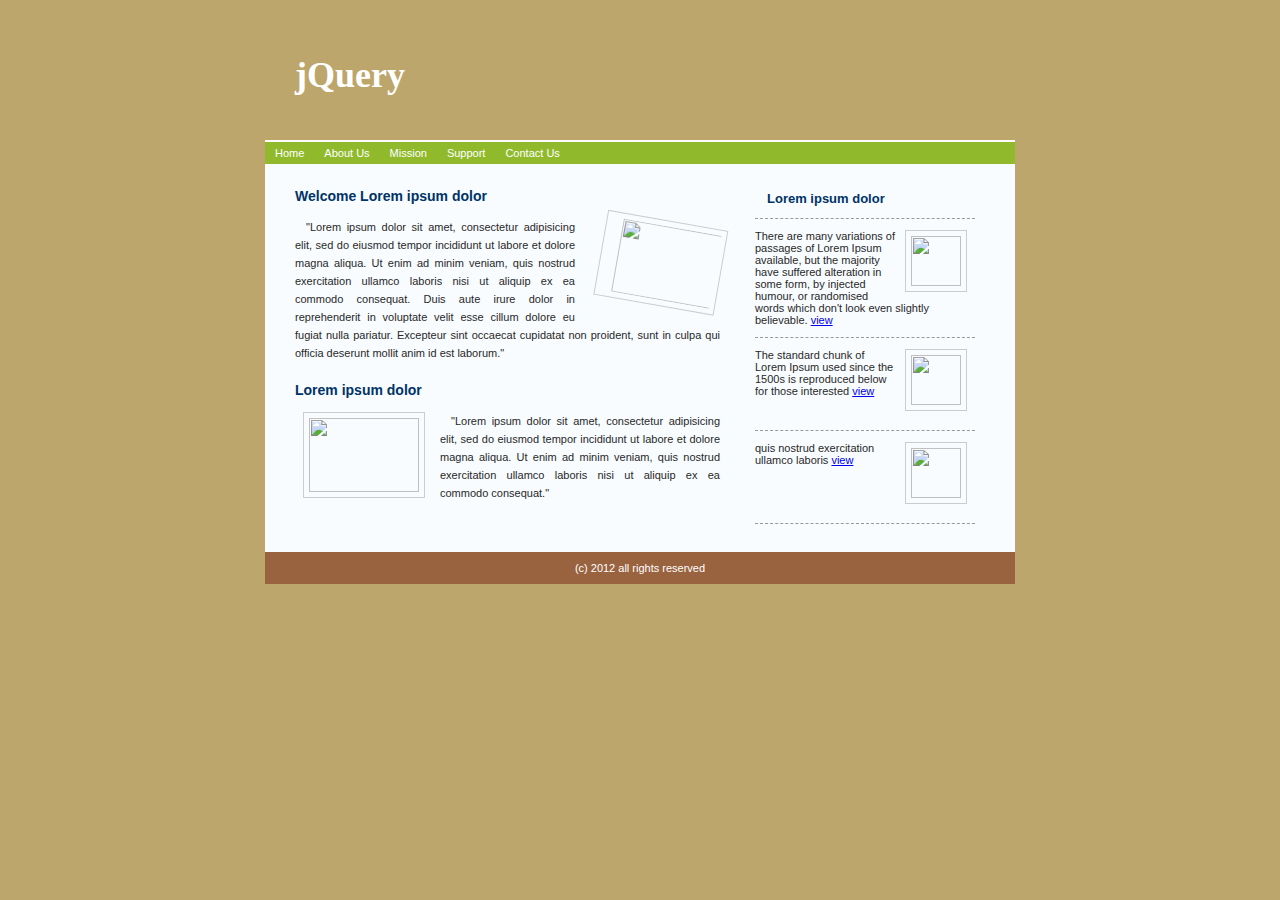
==== index.html @ f94bceab "Add files via upload" ====
<!DOCTYPE HTML>
<html>
<head>
<meta charset="utf-8">

<head>
<title></title>
<link rel="stylesheet" type="text/css" href="style.css" media="screen" />

<script src="js/jquery-1.7.2.min.js"></script>
<script src="js/jquery.zoomooz.min.js"></script> 

<style>



</style>
</head>

<body>

<div id="container">

  <div id="head">
    
    <h1><a href="#">jQuery</a></h1>
 
  </div>
  <div id="navigation">
    <ul>
      <li id="lhome"><a href="#00">Home</a></li>
      <li id="labout"><a href="#03">About Us</a></li>
      <li id="lmission"><a href="#04">Mission</a></li>
      <li id="lsupport"><a href="#05">Support</a></li>
      <li id="lcontact"><a href="#06">Contact Us</a></li>
    </ul>
  </div>



  <div id="main">

    <div id="content_left">
      <div class ="article">
      <h3>Welcome Lorem ipsum dolor</h3>
      <p> <img id = "rot" src="images/img1.jpg" width="110" height="74" border="0" alt="" class="pic_right targetZooom" />"Lorem ipsum dolor sit amet, consectetur adipisicing elit, sed do eiusmod tempor incididunt ut labore et dolore magna aliqua. Ut enim ad minim veniam, quis nostrud exercitation ullamco laboris nisi ut aliquip ex ea commodo consequat. Duis aute irure dolor in reprehenderit in voluptate velit esse cillum dolore eu fugiat nulla pariatur. Excepteur sint occaecat cupidatat non proident, sunt in culpa qui officia deserunt mollit anim id est laborum."</p>
      </div>
      
      <div class ="article">
      <h3>Lorem ipsum dolor</h3>
      <img src="images/img2.jpg" width="110" height="74" border="0" alt="" class="pic_left targetZooom" />
      <p>"Lorem ipsum dolor sit amet, consectetur adipisicing elit, sed do eiusmod tempor incididunt ut labore et dolore magna aliqua. Ut enim ad minim veniam, quis nostrud exercitation ullamco laboris nisi ut aliquip ex ea commodo consequat."</p>
    </div>
    
    </div>

    
    <div id="content_right">
      <h4>Lorem ipsum dolor</h4>
       <div class="item">     
       <p><img  class="th_thum"  src="images/th1.jpg" width="50" height="50" border="0" alt=""/>There are many variations of passages of Lorem Ipsum available, but the majority have suffered alteration in some form, by injected humour, or randomised words which don't look even slightly believable. <a href="#">view</a><br style="clear:both" /></p>      
      </div>

       <div class="item targetZooom">    
       <p><img class="th_thum" src="images/th2.jpg" width="50" height="50" border="0" alt="" />The standard chunk of Lorem Ipsum used since the 1500s is reproduced below for those interested <a href="#">view</a><br style="clear:both" /></p>
 
    </div>
       <div class="item">    
       <p><img class="th_thum" src="images/th3.jpg" width="50" height="50" border="0" alt=""  />quis nostrud exercitation ullamco laboris <a href="#">view</a><br style="clear:both" /> </p>
      
    </div>
       
       
     </div>
  <div id="footer">
  <p>(c) 2012 All Rights Reserved</p>
</div>
 
</div>



<script>

$(".targetZooom").click(function(e) {
			
    $(this).zoomTo({targetsize:0.7});
	e.stopPropagation();
	
});

	
$(window).click(function(e) {
	
    $("body").zoomTo();
	e.stopPropagation();	
			
});

</script>

</body>
</html>
---- style.css ----
body {
	background-color:  #BDA66C;
	margin: 0px;
	padding: 20px 0px;
	font: 11px Verdana, Geneva, sans-serif;
	color: #282828;	
}

/********************** LayOut **********************/

#container
{
	width: 750px;
	margin: 0 auto;
	padding: 0px;	
}

#main {	
	background-color: #F8FCFF;
	width: 750px;
	height: auto; 
}
#main #content_left {
float:left;
padding:0 30px 30px 30px;
width: 425px;
height:auto;
}
#main #content_right{
float:left;
padding:5px;
width: 220px;
height:auto;
}

#footer {
	clear: both;
	width: 750px;
	margin: 20px auto;
	padding: 10px 0;
	background-color: #99633F;
}

#footer p {
	margin: 0;
	padding: 0;
	text-transform: lowercase;
	text-align: center;
	color:#FFFFFF;
	
}


.item {

    border-bottom:1px #999999 dashed;
}


/********************** navi**********************/
#navigation ul
{
	padding: 0px;


	width: 750px;
	float: left;
	margin: 0 0 10px;
	list-style-type: none;
	background-color: #90BA2C;
}

#navigation li { float: left; }

#navigation a:link,
#navigation a:visited
{
	float: left;
	display: block;
	color: #ffffff;
	padding: 5px 10px;
	border-bottom-width: 0;
	text-decoration:none;
}

#navigation a:hover,
#navigation a:active
{
	color: #ffffff;
	background-color: #485573;
}

/**********************content**********************/
#head {
width: 750px;
margin : 0;
padding : 0;
height : 120px;
background : url(images/header.jpg) ;
border-bottom : 2px solid #fff;
}
#head h1 {
font-family:Tahoma; font-size:36px;  font-weight:bold; line-height:50px; margin:0px; padding:0px;
}
#head h1 a {
	color:#FFFFFF;
	display:block;
	text-decoration:none;
	padding:30px 0 0 30px;
}
#content_left p{
font-size:11px;
text-indent:1em;
text-align:justify;
line-height:18px;
}

img.pic_left{
float:left;
padding:5px;
margin:0 15px 8px 8px;
border:1px  #CCCCCC solid;
}

img.pic_right{
float:right;
padding:5px;
margin:0 8px 8px 15px;
border:1px  #CCCCCC solid;
}
.th_thum{
	float:right;
	padding:5px;
	margin:0 8px 8px 8px;
	border:1px  #CCCCCC solid;
}

h3{
font-size:14px;
color: #003366;
}
h4{
font-size:13px;
padding:12px;
margin:0px;
color: #003366;
border-bottom:1px #999999 dashed;
}

.article { margin-bottom:20px;}


#rot {  
    -webkit-transform: rotate(10deg)  translateX(10px); ;
    -moz-transform:rotate(10deg) translateX(10px);
}
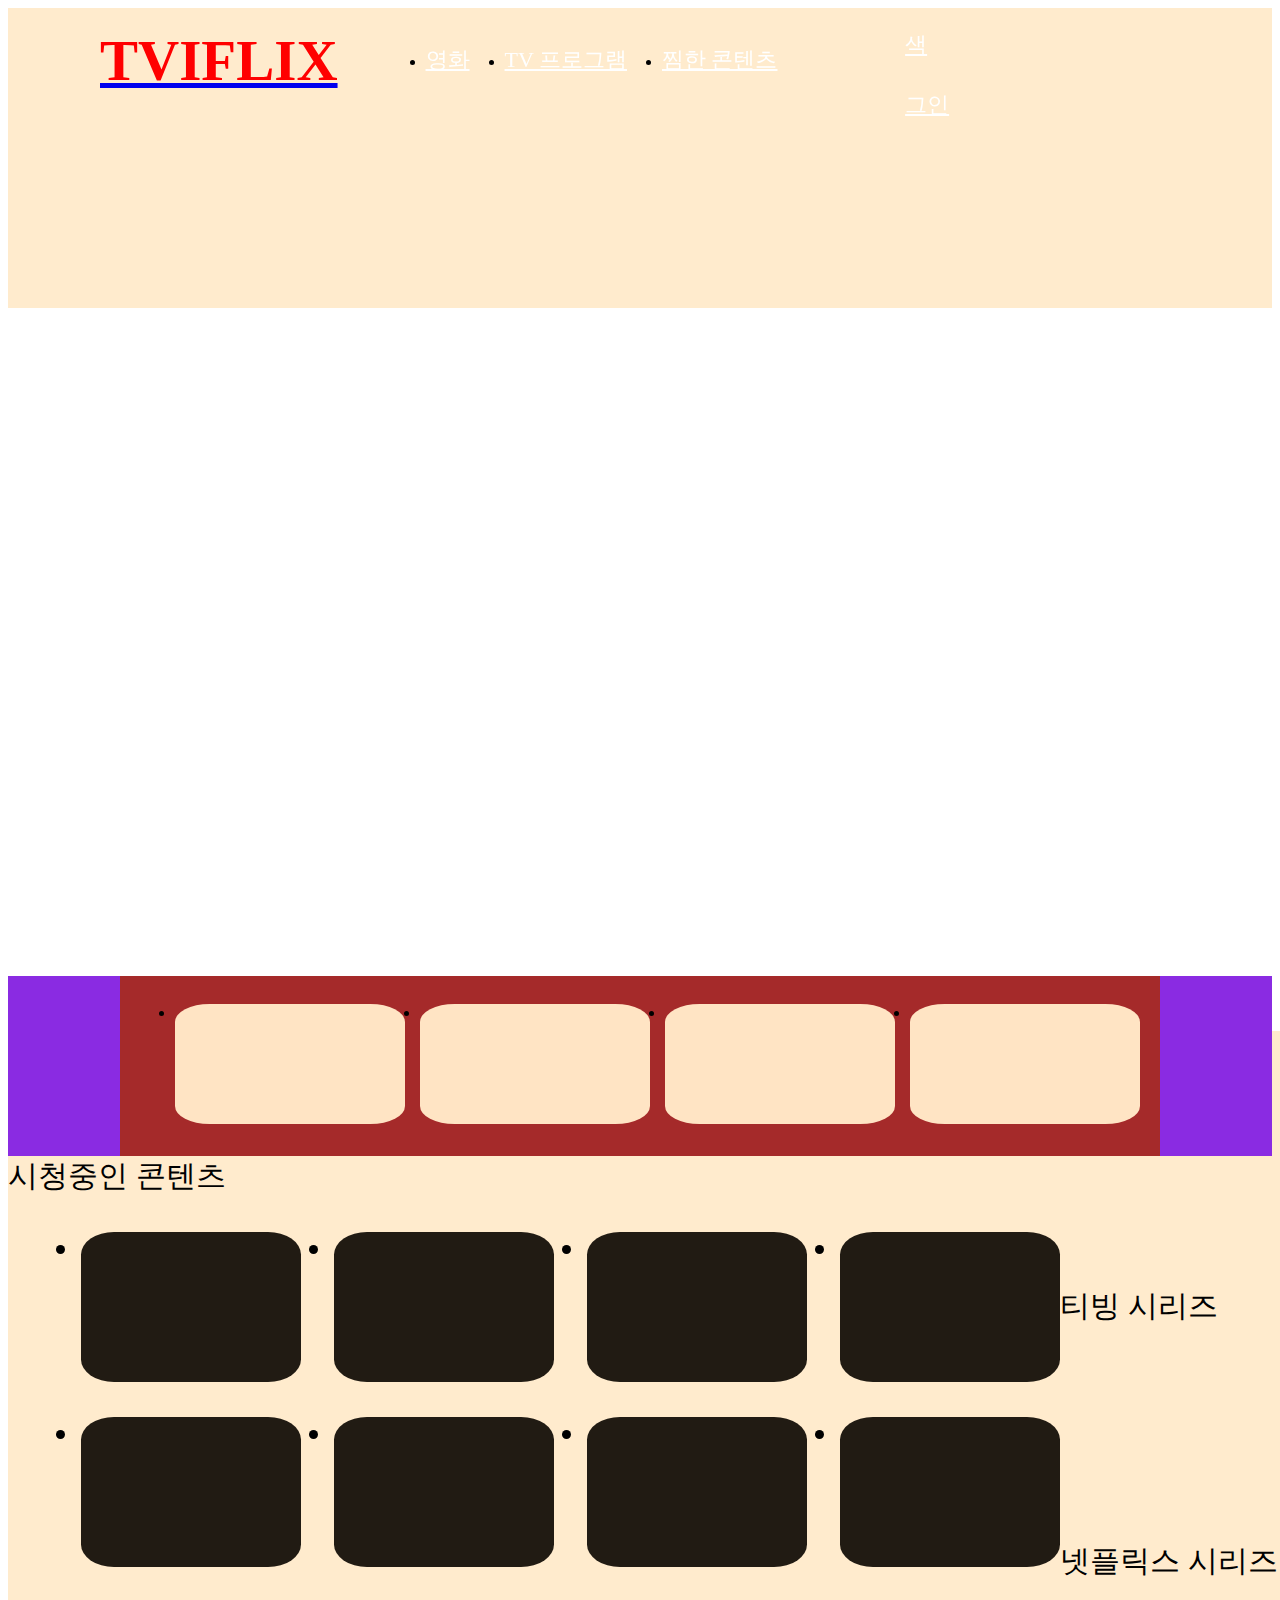
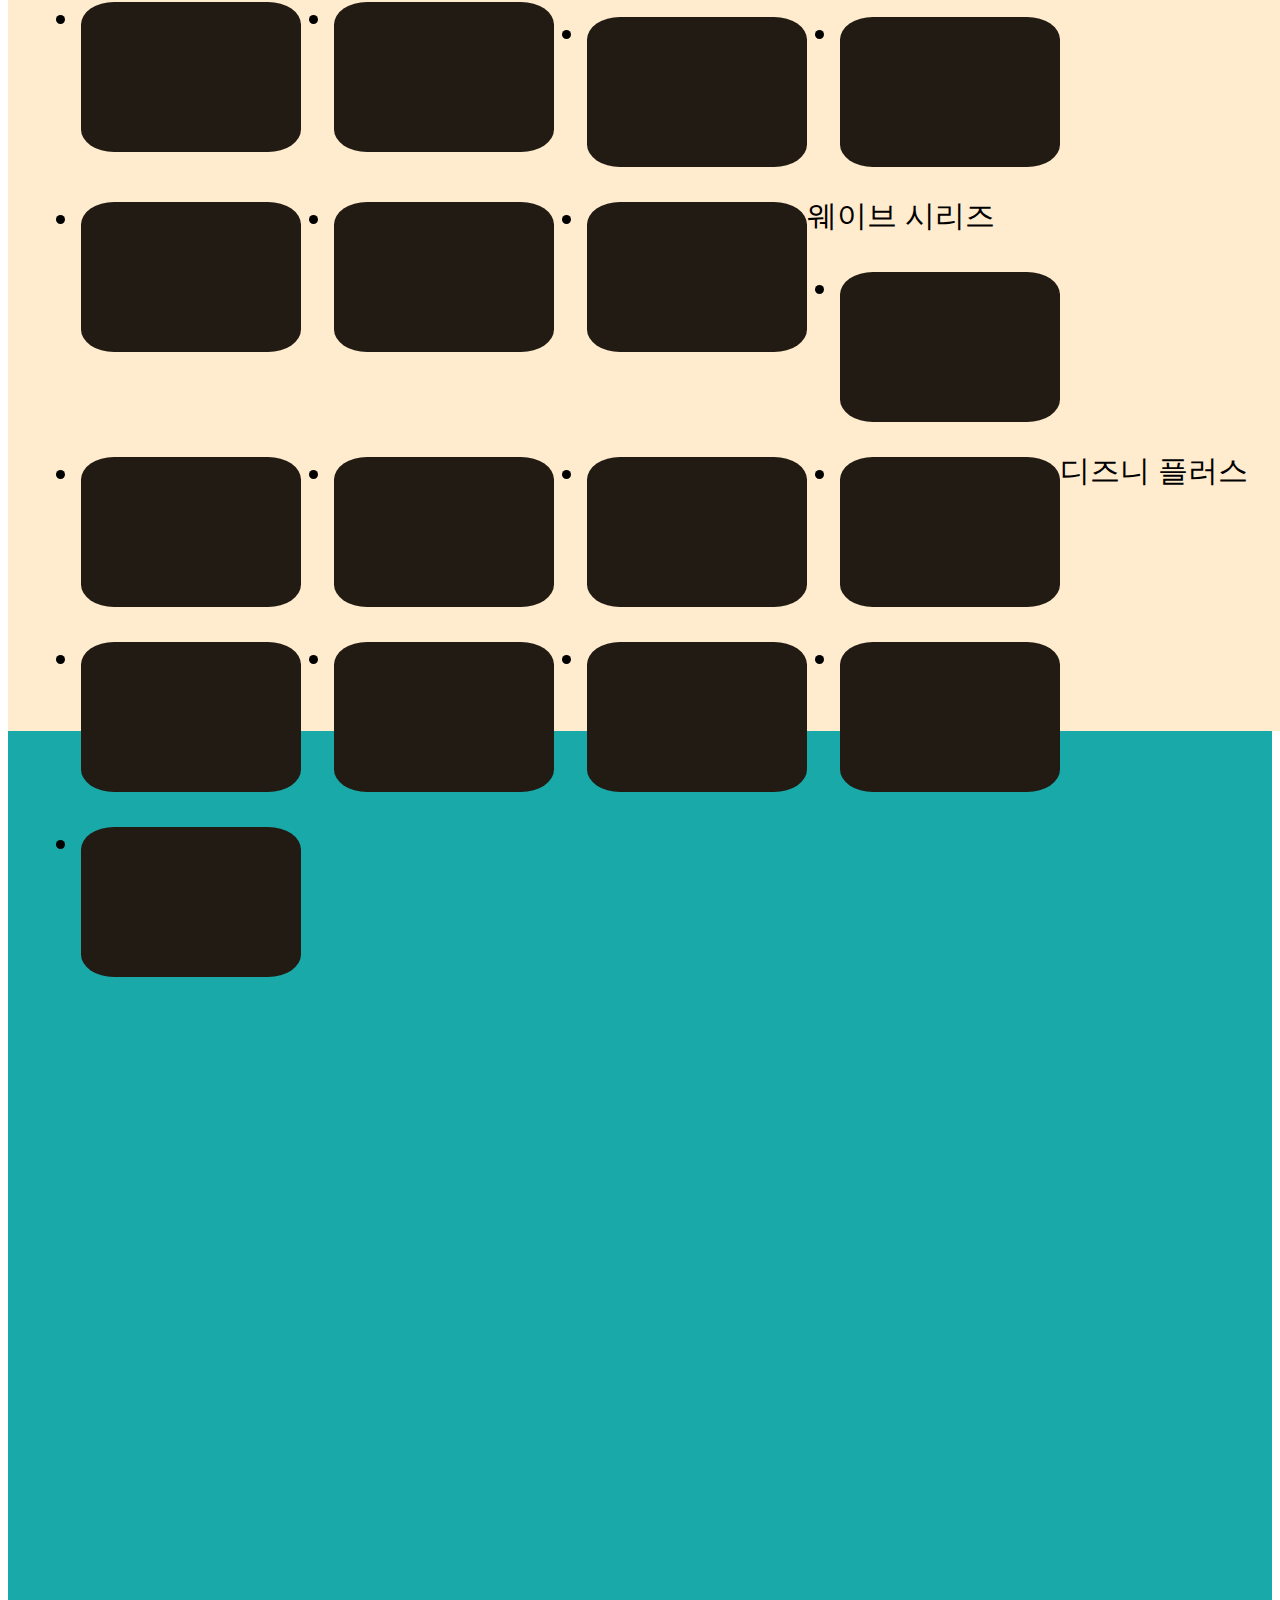
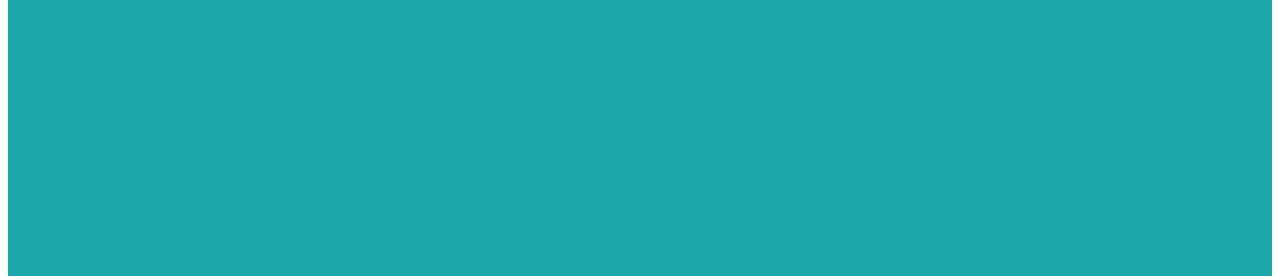
==== commit 4c025e3b: "Add files via upload" ====
--- a/index.html
+++ b/index.html
@@ -1,103 +1,130 @@
-<!DOCTYPE HTML>
-<html>
+<!DOCTYPE html>
+<html lang="en">
 <head>
-<meta charset="utf-8">
+    <meta charset="UTF-8">
+    <meta http-equiv="X-UA-Compatible" content="IE=edge">
+    <meta name="viewport" content="width=device-width, initial-scale=1.0">
+    <title>Do\cument</title>
+    <link rel="stylesheet" type ="text/css" href="./reset.css">
+    <link rel="stylesheet" type ="text/css" href="./style.css">
+    <script src="./js/jquery.js"></script>
+    <script src="/content1.js"></script>
+</head>
+<body>
+    <div id="wrap">
+        <main id="main">
+            <header id="header">
+                <a href="#"><h1>TVIFLIX</h1></a>
+                <ul>
+                    <li><a href="#">영화</a></li>
+                    <li><a href="#">TV 프로그램</a></li>
+                    <li><a href="#">찜한 콘텐츠</a></li>
+                </ul>
+                <div>
+                    <a href="#">검색</a>
+                    <a href="#">로그인</a>
+                </div>
+            </header>
+        </header>
+    <div id="main_img">
+        <video src="./imgs/top-gun-maverick-big-game-pre-kick-spot_h1080p.mov" muted autoplay loop></video>
+    </div>
+    </main>
+        <section id="contents">
+            <!-- 상단의 사이트 종류 -->
+            <article id="site">
+            <ul>
+                <li></li>
+                <li></li>
+                <li></li>
+                <li></li>
+            </ul>
+            </article>
+            <article id="works">
+                <div id="netflix">
+                        <div class="n1_1"><img src="./imgs/n1.png" alt=""></div>
+                        <div class="n1_2"><img src="./imgs/n2.png" alt=""></div>
+                        <div class="n1_3"><img src="./imgs/n3.png" alt=""></div>
+                        <div class="n1_4"><img src="./imgs/n4.png" alt=""></div>
+                </div>
 
-<head>
-<title></title>
-<link rel="stylesheet" type="text/css" href="style.css" media="screen" />
+                <div id="tving">
+                <ul>
+                    <li class="n2"><img src="" alt=""></li>
+                </ul>
+                </div>
+                <div id="wavve">
+                    <ul>
+                    <li class="n3"><img src="" alt=""></li>
+                </ul>
+                </div>
+                <div id="disney">
+                    <ul>
+                    <li class="n4"><img src="" alt=""></li>
+                </ul>
+                </div>
+            </article>
 
-<script src="js/jquery-1.7.2.min.js"></script>
-<script src="js/jquery.zoomooz.min.js"></script> 
-
-<style>
-
-
-
-</style>
-</head>
-
-<body>
-
-<div id="container">
-
-  <div id="head">
-    
-    <h1><a href="#">jQuery</a></h1>
- 
-  </div>
-  <div id="navigation">
-    <ul>
-      <li id="lhome"><a href="#00">Home</a></li>
-      <li id="labout"><a href="#03">About Us</a></li>
-      <li id="lmission"><a href="#04">Mission</a></li>
-      <li id="lsupport"><a href="#05">Support</a></li>
-      <li id="lcontact"><a href="#06">Contact Us</a></li>
-    </ul>
-  </div>
-
-
-
-  <div id="main">
-
-    <div id="content_left">
-      <div class ="article">
-      <h3>Welcome Lorem ipsum dolor</h3>
-      <p> <img id = "rot" src="images/img1.jpg" width="110" height="74" border="0" alt="" class="pic_right targetZooom" />"Lorem ipsum dolor sit amet, consectetur adipisicing elit, sed do eiusmod tempor incididunt ut labore et dolore magna aliqua. Ut enim ad minim veniam, quis nostrud exercitation ullamco laboris nisi ut aliquip ex ea commodo consequat. Duis aute irure dolor in reprehenderit in voluptate velit esse cillum dolore eu fugiat nulla pariatur. Excepteur sint occaecat cupidatat non proident, sunt in culpa qui officia deserunt mollit anim id est laborum."</p>
-      </div>
-      
-      <div class ="article">
-      <h3>Lorem ipsum dolor</h3>
-      <img src="images/img2.jpg" width="110" height="74" border="0" alt="" class="pic_left targetZooom" />
-      <p>"Lorem ipsum dolor sit amet, consectetur adipisicing elit, sed do eiusmod tempor incididunt ut labore et dolore magna aliqua. Ut enim ad minim veniam, quis nostrud exercitation ullamco laboris nisi ut aliquip ex ea commodo consequat."</p>
-    </div>
-    
+            <article id="enter">
+                <div class="enter1">시청중인 콘텐츠
+                    <ul>
+                        <li></li>
+                        <li></li>
+                        <li></li>
+                        <li></li>
+                        <li></li>
+                    </ul>
+                </div>
+                <div class="enter2">티빙 시리즈
+                    <ul>
+                        <li></li>
+                        <li></li>
+                        <li></li>
+                        <li></li>
+                        <li></li>
+                    </ul>
+                </div>
+                <div class="enter3">넷플릭스 시리즈
+                    <ul>
+                        <li></li>
+                        <li></li>
+                        <li></li>
+                        <li></li>
+                        <li></li>
+                    </ul>
+                </div>
+                <div class="enter4">웨이브 시리즈
+                    <ul>
+                        <li></li>
+                        <li></li>
+                        <li></li>
+                        <li></li>
+                        <li></li>
+                    </ul>
+                </div>
+                <div class="enter5">디즈니 플러스
+                    <ul>
+                        <li></li>
+                        <li></li>
+                        <li></li>
+                        <li></li>
+                        <li></li>
+                    </ul>
+                </div>
+            </article>
+        </section>
+        <footer id="footer"></footer>
     </div>
 
-    
-    <div id="content_right">
-      <h4>Lorem ipsum dolor</h4>
-       <div class="item">     
-       <p><img  class="th_thum"  src="images/th1.jpg" width="50" height="50" border="0" alt=""/>There are many variations of passages of Lorem Ipsum available, but the majority have suffered alteration in some form, by injected humour, or randomised words which don't look even slightly believable. <a href="#">view</a><br style="clear:both" /></p>      
-      </div>
-
-       <div class="item targetZooom">    
-       <p><img class="th_thum" src="images/th2.jpg" width="50" height="50" border="0" alt="" />The standard chunk of Lorem Ipsum used since the 1500s is reproduced below for those interested <a href="#">view</a><br style="clear:both" /></p>
- 
-    </div>
-       <div class="item">    
-       <p><img class="th_thum" src="images/th3.jpg" width="50" height="50" border="0" alt=""  />quis nostrud exercitation ullamco laboris <a href="#">view</a><br style="clear:both" /> </p>
-      
-    </div>
-       
-       
-     </div>
-  <div id="footer">
-  <p>(c) 2012 All Rights Reserved</p>
-</div>
- 
-</div>
-
-
-
-<script>
-
-$(".targetZooom").click(function(e) {
-			
-    $(this).zoomTo({targetsize:0.7});
-	e.stopPropagation();
-	
-});
-
-	
-$(window).click(function(e) {
-	
-    $("body").zoomTo();
-	e.stopPropagation();	
-			
-});
-
-</script>
-
+    <script>
+        $(document).ready(function(){
+            $(function(){
+                $('#site').click(function(){
+                    $('#works > div').hide();
+                    $('#works > div').eq(0).show()
+                })
+            })
+        })
+    </script>
 </body>
-</html>
+</html>--- a/style.css
+++ b/style.css
@@ -1,156 +1,125 @@
-body {
-	background-color:  #BDA66C;
-	margin: 0px;
-	padding: 20px 0px;
-	font: 11px Verdana, Geneva, sans-serif;
-	color: #282828;	
+#wrap{width: 100%;}
+
+#header {
+    position: fixed;
+    top: 0;
+    left: 0;
+    z-index: 9999;
+    display: flex;
+    align-items: center;
+    width: 100%;
+    height: 120px;
+    padding: 0 100px;
+    background-color: rgba(255, 255, 255, 0);
+}
+#header a h1 {
+    font-size: 57px;
+    font-weight: bold;
+    margin-right: 48px;
+    color: red;
+}
+#header ul {
+    display: flex;
+    width: 80%;
+}
+#header ul li a{
+    font-size: 22px;
+    margin-right: 35px;
+    color: white;
+}
+#header div{
+    float: left;
+}
+#header div a {
+    color: white;
+    font-size: 22px;
+    margin-left: 450px;
+}
+#header div a:first-child {
 }
 
-/********************** LayOut **********************/
+#main_img{
+    float: left;
+    width: 100%;height: 968px;
+}
+#main_img video{
+    width: 100%;height: 968px ;
+    object-fit: cover;}
 
-#container
-{
-	width: 750px;
-	margin: 0 auto;
-	padding: 0px;	
+#contents{
+    float: left;
+    width: 100%;height: 2500px;
+    background-color: rgb(25, 169, 169);
 }
 
-#main {	
-	background-color: #F8FCFF;
-	width: 750px;
-	height: auto; 
+#site{
+    float: left;
+    width: 100%;height: 180px;
+    background-color: blueviolet;
 }
-#main #content_left {
-float:left;
-padding:0 30px 30px 30px;
-width: 425px;
-height:auto;
+#site ul{
+    margin: 0 auto;
+    width: 1000px; height: 180px;
+    background-color:brown;
 }
-#main #content_right{
-float:left;
-padding:5px;
-width: 220px;
-height:auto;
+#site li{
+    float: left;
+    width: 230px;height: 120px;
+    background-color: bisque;
+    border-radius: 15%;
+    cursor: pointer;
+    margin: 28px 0 0 15px;
 }
 
-#footer {
-	clear: both;
-	width: 750px;
-	margin: 20px auto;
-	padding: 10px 0;
-	background-color: #99633F;
+#works{
+    margin:30px 0 0 300px;
+    background-color: aqua;
+    float: left;
+    width: 1300px;height: 1300px;
+    display: none;
+}
+#works > div{
+    margin-left: 50px;
+}
+#netflix{
+    float: left;
+    margin: 20px 0 0 140px;
 }
 
-#footer p {
-	margin: 0;
-	padding: 0;
-	text-transform: lowercase;
-	text-align: center;
-	color:#FFFFFF;
-	
+#netflix > div{
+    margin:20px 10px;    
+    float: left;
+}
+#netflix .n1_1{
+    float: left;
+}
+#netflix img{
+    width: 500px; height: 600px;
 }
 
-
-.item {
-
-    border-bottom:1px #999999 dashed;
+#enter{
+    font-size: 30px;
+    margin: 0 auto;
+    width: 1280px; height: 1300px;
+    background-color: blanchedalmond;
+}
+#enter >div{
+    margin-top: 55px;
+    width: 100%; height: 200px;
+}
+#enter ul{
+    margin: 0 auto;
+}
+#enter li{
+    float: left;
+    width: 220px;height: 150px;
+    background-color: rgb(33, 27, 19);
+    border-radius: 15%;
+    margin-left: 33px;
+    margin-top: 35px;
 }
 
-
-/********************** navi**********************/
-#navigation ul
-{
-	padding: 0px;
-
-
-	width: 750px;
-	float: left;
-	margin: 0 0 10px;
-	list-style-type: none;
-	background-color: #90BA2C;
+#footer{
+    width: 100%;height: 300px;
+    background-color: blanchedalmond;
 }
-
-#navigation li { float: left; }
-
-#navigation a:link,
-#navigation a:visited
-{
-	float: left;
-	display: block;
-	color: #ffffff;
-	padding: 5px 10px;
-	border-bottom-width: 0;
-	text-decoration:none;
-}
-
-#navigation a:hover,
-#navigation a:active
-{
-	color: #ffffff;
-	background-color: #485573;
-}
-
-/**********************content**********************/
-#head {
-width: 750px;
-margin : 0;
-padding : 0;
-height : 120px;
-background : url(images/header.jpg) ;
-border-bottom : 2px solid #fff;
-}
-#head h1 {
-font-family:Tahoma; font-size:36px;  font-weight:bold; line-height:50px; margin:0px; padding:0px;
-}
-#head h1 a {
-	color:#FFFFFF;
-	display:block;
-	text-decoration:none;
-	padding:30px 0 0 30px;
-}
-#content_left p{
-font-size:11px;
-text-indent:1em;
-text-align:justify;
-line-height:18px;
-}
-
-img.pic_left{
-float:left;
-padding:5px;
-margin:0 15px 8px 8px;
-border:1px  #CCCCCC solid;
-}
-
-img.pic_right{
-float:right;
-padding:5px;
-margin:0 8px 8px 15px;
-border:1px  #CCCCCC solid;
-}
-.th_thum{
-	float:right;
-	padding:5px;
-	margin:0 8px 8px 8px;
-	border:1px  #CCCCCC solid;
-}
-
-h3{
-font-size:14px;
-color: #003366;
-}
-h4{
-font-size:13px;
-padding:12px;
-margin:0px;
-color: #003366;
-border-bottom:1px #999999 dashed;
-}
-
-.article { margin-bottom:20px;}
-
-
-#rot {  
-    -webkit-transform: rotate(10deg)  translateX(10px); ;
-    -moz-transform:rotate(10deg) translateX(10px);
-}